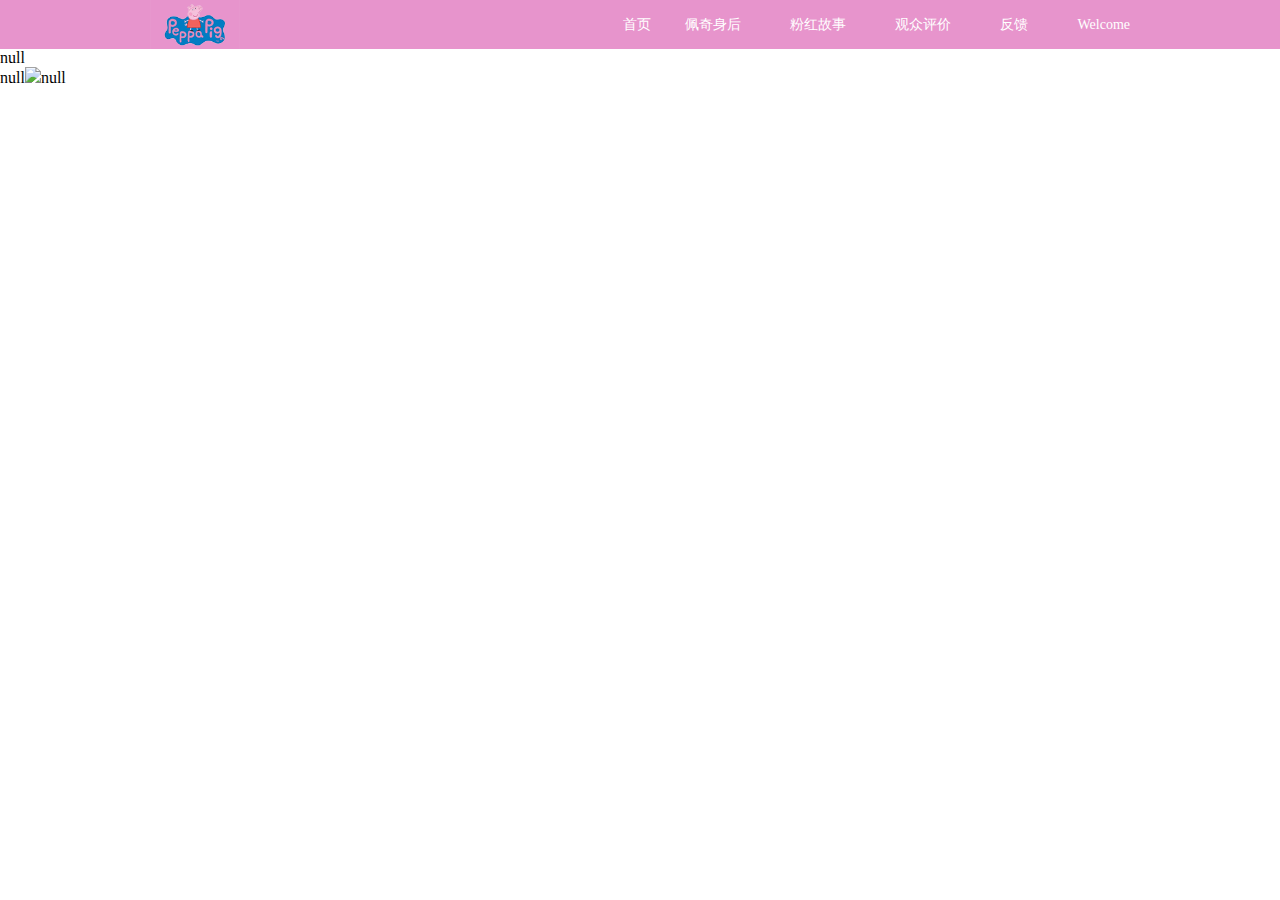
==== article.html @ 0db0c7a7 "init" ====
<!DOCTYPE html>
<html lang="en">

<head>
    <meta charset="UTF-8">
    <title>luo's homework</title>
</head>

<body>
<div class="header_on">
    <div id="header">
        <img class="main shake-slow" src="img/logo.png">

        <div class="menu">
            <a href="index.html">首页</a>

            <div class="top_bar">
                <a href="behind.html">佩奇身后</a>
                <p class="bar_list">
                    <a href="behind.html">团队</a>
                    <a href="behind.html">创作</a>
                    <a href="behind.html">奖项</a>
                </p>
            </div>
            <div class="top_bar">
                <a href="story.html">粉红故事</a>
                <p class="bar_list">
                    <a href="story.html">背景</a>
                    <a href="story.html">角色</a>
                    <a href="story.html">核心</a>
                    <a href="story.html">摘选</a>
                </p>
            </div>
            <div class="top_bar">
                <a href="comment.html">观众评价</a>
                <p class="bar_list">
                    <a href="story.html">收获</a>
                    <a href="story.html">笑声</a>
                    <a href="story.html">吐槽</a>
                </p>
            </div>
            <div class="top_bar">
                <a href="feedback.html">反馈</a>
                <p class="bar_list">
                    <a href="feedback.html">反馈</a>
                </p>
            </div>

            <a id="login" href="#">Welcome</a>
        </div>
    </div>
</div>

<div class="popup clear_float">
    <div class="close-wrapper">
        <button class="close">X</button>
    </div>
    <form method="get" action="http://localhost:8080/login">
        <div><label for="username">Username:</label> <input id="username" type="text" name="username" required></div>
        <div><label for="password">Password:</label> <input id="password" type="password" name="password" required></div>
        <input type="submit" value="Login/Register">
    </form>
</div>


<div class="the-article">
    <p id="articlecontent">

    </p>
</div>


<link rel="stylesheet" href="css/style.css">
<link rel="stylesheet" type="text/css" href="css/csshake/dist/csshake.min.css">
<script src="js/script.js"></script>
<script>
    (function() {
        let str = '<p class="title">' + localStorage.getItem('title') + '</p><p class="content">'+localStorage.getItem('text1')+'<img src="' + localStorage.getItem('img') + '" />' + localStorage.getItem('text2') + '</p>';
        console.log(str);
        let content = document.getElementById('articlecontent');
        console.log(content);
        content.innerHTML = str;
    }());
</script>
</body>
</html>
---- css/style.css ----
* {
    margin: 0;
    padding: 0;
}

ul,li {
    list-style: none;
}

a {
    text-decoration:none
}

body {
   width: 100%;
    height: 100%;
}

h3 {
    font-weight: normal;
}


.clear_float::after{
    content: '';
    display: block;
    clear: both;
}

.header_on {
    height: 49px;
    background-color: #e794cc;
    min-width: 980px;
}

#header {
    position: relative;
    height: 49px;
    width: 980px;
    margin: 0 auto;
}

#header a {
    color: #ffffff;
}

#header .main {
    position: absolute;
    margin-top: -5px;
    height: 60px;
    width: 90px;
    text-align: left;
    line-height: 30px;
}

#header .menu {
    position: absolute;
    top: 9px;
    right: 0;
    width: 600px;
    height: 30px;
    text-align: right;
    line-height: 30px;
}

.top_bar {
    display: inline-block;
    padding-right: 15px;
}

.bar_list {
    position: absolute;
    background-color: #fff6fe;
    width: 100px;
    z-index: 3;
    margin-top: -7px;
    margin-left: 5px;
    display: none;
}

.bar_list a {
    position: relative;
    color: #f7b7c0 !important;
    margin-right: 35px;

}

.top_bar:hover .bar_list {
    display: block;
}

#header .menu a {
    margin-left: 30px;
    font-size: 14px;
}

#content {
    background-color: #fff6fe;
}

#content_body {
    position: relative;
    margin: 0 auto;
    padding: 130px;
    /*width: 1240px;*/
    height: 20%;
}

.slider-container {
    position: relative;
    width: 100%;
}

.slider {
    padding-bottom: 648px;
}

.slider-item{
    padding-bottom: 660px;
}

.slider-item{
    position: absolute;
    width: 100%;
    background-size: 100% 100%;
    animation-timing-function: linear;
    animation-name: fade;
    animation-iteration-count: infinite;
    background-repeat: no-repeat;
}

.focus-container {
    position: relative;
    z-index: 7;
    margin: 0 auto;
    left: 0;
    right: 0;
}

.slider-item + .slider-item {
    opacity: 0;
}

.focus-container li {
    width: 10px;
    height: 10px;
    border-radius: 50%;
    float: left;
    margin-right: 10px;
    background: #fff;
}

.focus-item {
    width: 100%;
    height: 100%;
    border-radius: inherit;
    animation-timing-function: linear;
    animation-name: fade;
    animation-iteration-count: infinite;
}

.focus-item2, .focus-item3, .focus-item4, .focus-item5 {
    opacity: 0;
}

.focus-container ul {
    margin-left: 46%;
}

.focus-container {
    bottom: 20px;
}

.focus-item {
    background: #51B1D9;
}

.slider-item,.focus-item {
    animation-duration: 20s;
}
.slider-item1,.focus-item1 {
    animation-delay: -1s;
}
.slider-item2,.focus-item2 {
    animation-delay: 3s;
}
.slider-item3,.focus-item3 {
    animation-delay: 7s;
}
.slider-item4,.focus-item4 {
    animation-delay: 11s;
}
.slider-item5,.focus-item5 {
    animation-delay: 15s;
}

@keyframes fade {
    0%{
        opacity: 0;
        z-index: 2;
    }
    5%{
        opacity: 1;
        z-index: 1;
    }
    20%{
        opacity: 1;
        z-index: 1;
    }
    25%{
        opacity: 0;
        z-index: 0;
    }
    100%{
        opacity: 0;
        z-index: 0;
    }
}

.slider-item1 {
    background-image: url(../img/pig1.jpg);
}

.slider-item2 {
    background-image: url(../img/pig2.jpg);
}

.slider-item3 {
    background-image: url(../img/pig3.jpg);
}

.slider-item4 {
    background-image: url(../img/pig4.jpg);
}

.slider-item5 {
    background-image: url(../img/pig5.jpg);
}

.banners_li {
    display: list-item;
    width: 33.33%;
    text-align: left;
    float: left;
}

.banners_li a {
    display: block;
    text-align: center;
    border-right: 1px solid #E1E1E1;
}

.banners_li a div {
    display: inline-block;
    cursor: pointer;
    zoom: 1;
}

.banners_li_last a {
    border-right: none;
}

#content a img {
    margin-right: 24px;
}

#content a h3 {
    font-size: 20px;
    color: #333333;
    line-height: 28px;
    text-align: left;
    cursor: pointer;
}

#content a p {
    font-size: 14px;
    color: #939393;
    line-height: 28px;
    text-align: left;
    cursor: pointer;
}

#content a:hover {
    color: #f78200;
}

.footer_on {
    background-color: #fff6fe;
}

.footer {
    margin: 0 auto;
    padding-top: 60px;
    border-top: 1px solid #e1e1e1;
}

.footer_links {
    text-align: center;
    margin-bottom: 15px;
}

.footer_links li {
    display: inline-block;
    width: 110px;
    border-right: 1px solid #d9d9d9;
    line-height: 14px;
    height: 14px;
    zoom: 1;
}

.footer_links a:hover {
    color: #f78200;
    text-decoration: underline;
}

.footer_links li a {
    color: #858585;
    font-size: 14px;
}

.footer_links li.language_list {
    border-right: none;
    position: relative;
}

.languages {
    position: absolute;
    z-index: 3;
    left: -1px;
    right: -15px;
    bottom: -13px;
    background: white url(../img/arrow.png) no-repeat 92px 138px;
    display: none;
}

.lg_container {
    width: 112px;
    height: 28px;
}

.lg_container:hover .languages{
    display: block;
}

.languages a {
    display: inline-block;
    width: 110px;
    padding-right: 15px;
    padding-left: 1px;
    line-height: 40px;
    color: #8d8d8d;
    font-size: 14px;
}

.language_list:after {
    content: "";
    display: block;
    width: 8px;
    height: 7px;
    position: absolute;
    right: 10px;
    bottom: 3px;
    z-index: 2;
    background: url(../img/arrow.png) no-repeat left bottom;
}

.copyright {
    line-height: 20px;
    color: #c5c6c8;
    font-size: 11px;
    text-align: center;
}

.popup {
    background: rgba(255,255,255, .8);
    position: fixed;
    top: 50%;
    left: 50%;
    transform: translate(-50%, -50%);
    z-index: 999;
    opacity: 0;
    pointer-events: none;
    transition: opacity .3s ease-in-out;
    padding: 30px;


}

.popup.show {
    opacity: 1;
    pointer-events: auto;
}

.popup .close-wrapper {
    display: flex;
    justify-content: flex-end;
    margin-bottom: 15px;
}

.popup .close-wrapper .close {
    background: #e794cc;
    color: #fff;
    border: none;
    outline: none;
    padding: 5px;
}

.popup form input[type="submit"] {
    float: right;
    margin-top: 15px;
    background: #e794cc;
    color: #fff;
    border: none;
    outline: none;
    padding: 5px;
}

.popup form > div {
    display: flex;
}

.popup form > div > * {
    flex: 1;
}
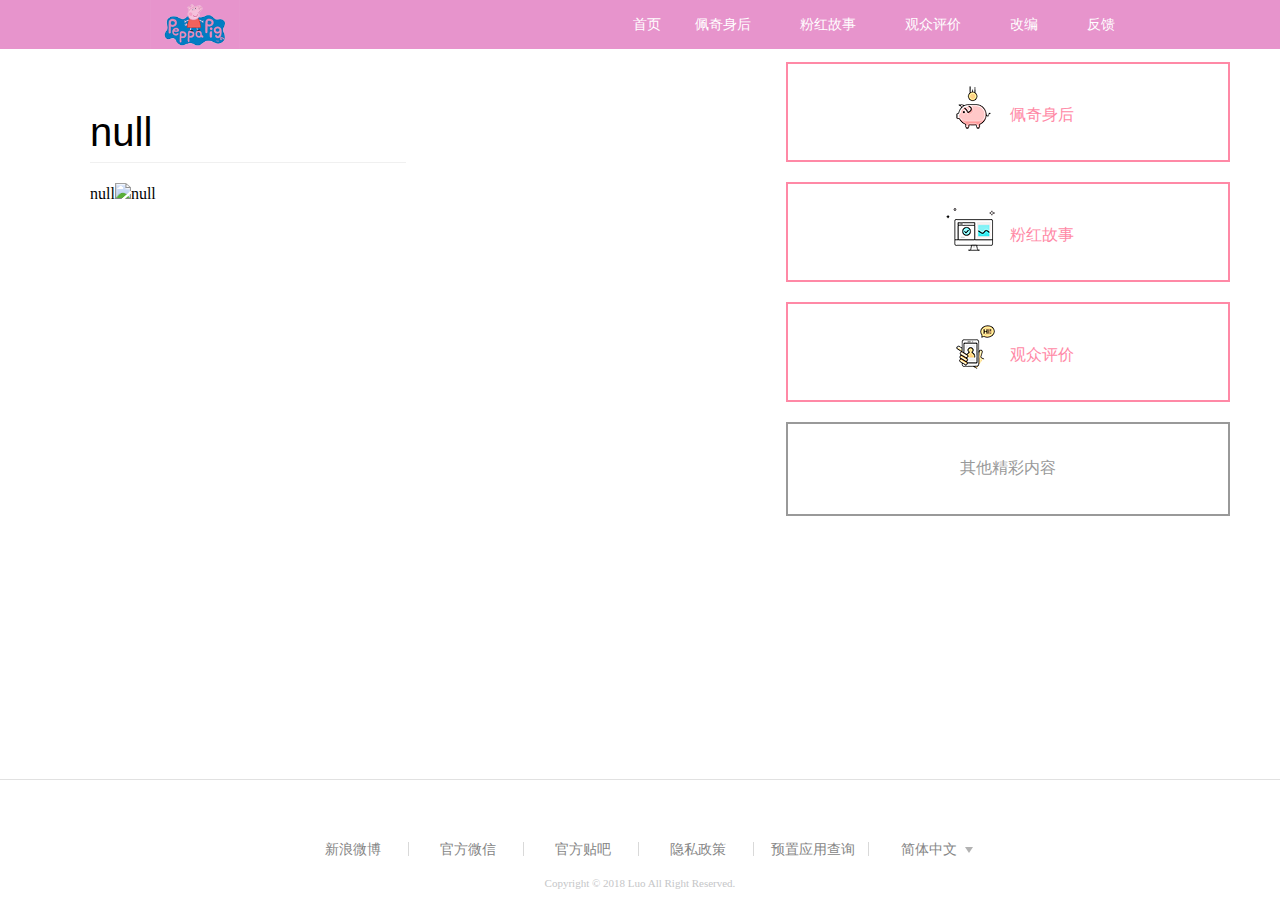
==== commit abbfd514: "update" ====
--- a/article.html
+++ b/article.html
@@ -9,7 +9,7 @@
 <body>
 <div class="header_on">
     <div id="header">
-        <img class="main shake-slow" src="img/logo.png">
+        <img id="login" class="main shake-chunk" src="img/logo.png">
 
         <div class="menu">
             <a href="index.html">首页</a>
@@ -20,6 +20,7 @@
                     <a href="behind.html">团队</a>
                     <a href="behind.html">创作</a>
                     <a href="behind.html">奖项</a>
+                    <a href="behind.html">关联</a>
                 </p>
             </div>
             <div class="top_bar">
@@ -34,19 +35,24 @@
             <div class="top_bar">
                 <a href="comment.html">观众评价</a>
                 <p class="bar_list">
-                    <a href="story.html">收获</a>
-                    <a href="story.html">笑声</a>
-                    <a href="story.html">吐槽</a>
+                    <a href="comment.html">收获</a>
+                    <a href="comment.html">笑声</a>
+                    <a href="comment.html">吐槽</a>
+                    <a href="comment.html">憧憬</a>
                 </p>
             </div>
             <div class="top_bar">
-                <a href="feedback.html">反馈</a>
+                <a href="video.html">改编</a>
                 <p class="bar_list">
-                    <a href="feedback.html">反馈</a>
+                    <a href="video.html">视频</a>
                 </p>
             </div>
-
-            <a id="login" href="#">Welcome</a>
+            <div class="top_bar">
+                <a target="_blank" href="feedback.html">反馈</a>
+                <p class="bar_list">
+                    <a target="_blank" href="feedback.html">反馈</a>
+                </p>
+            </div>
         </div>
     </div>
 </div>
@@ -57,28 +63,72 @@
     </div>
     <form method="get" action="http://localhost:8080/login">
         <div><label for="username">Username:</label> <input id="username" type="text" name="username" required></div>
-        <div><label for="password">Password:</label> <input id="password" type="password" name="password" required></div>
+        <div><label for="password">Password:</label> <input id="password" type="password" name="password" required>
+        </div>
         <input type="submit" value="Login/Register">
     </form>
 </div>
 
+<div class="article-main">
+    <div id="the-article">
+    </div>
+    <div class="sidebar">
+        <a class="button" href="behind.html">
+            <img src="img/icon1.png">
+            <span>佩奇身后</span>
+        </a>
+        <a class="button" href="story.html">
+            <img src="img/icon2.png">
+            <span>粉红故事</span>
+        </a>
+        <a class="button" href="comment.html">
+            <img src="img/icon3.png">
+            <span>观众评价</span>
+        </a>
+        <a class="button button_last" href="index.html">
+            <span class="last-span">其他精彩内容</span>
+        </a>
+    </div>
+</div>
 
-<div class="the-article">
-    <p id="articlecontent">
+<div class="footer_on" style="background-color: #fff">
+    <div class="footer">
+        <ul class="footer_links">
+            <li><a target="_blank" href="http://weibo.com">新浪微博</a></li>
+            <li class="weixin"><a href="javascript:void(0);">官方微信</a></li>
+            <li><a target="_blank" href="http://tieba.baidu.com">官方贴吧</a></li>
+            <li><a target="_blank" href="#">隐私政策</a></li>
+            <li><a target="_blank" href="#">预置应用查询</a></li>
+            <li class="language_list">
+                <div class="lg_container">
+                    <a target="_blank" href="#">简体中文</a>
 
-    </p>
+                    <p class="languages" style="background-position: 92px 177px;bottom: -14px;">
+                        <a target="_blank" href="#">English</a>
+                        <a target="_blank" href="#">Русский</a>
+                        <a target="_blank" href="#">繁體台湾</a>
+                        <a target="_blank" href="#">繁體香港</a>
+                        <a target="_blank" href="#">Indian</a>
+                        <a target="_blank" href="#">简体中文</a>
+                    </p>
+                </div>
+            </li>
+        </ul>
+        <p class="copyright">
+            Copyright © 2018 Luo All Right Reserved.
+        </p>
+    </div>
 </div>
 
 
 <link rel="stylesheet" href="css/style.css">
-<link rel="stylesheet" type="text/css" href="css/csshake/dist/csshake.min.css">
+<link rel="stylesheet" href="css/article.css">
+<link rel="stylesheet" type="text/css" href="css/shake.css">
 <script src="js/script.js"></script>
 <script>
-    (function() {
-        let str = '<p class="title">' + localStorage.getItem('title') + '</p><p class="content">'+localStorage.getItem('text1')+'<img src="' + localStorage.getItem('img') + '" />' + localStorage.getItem('text2') + '</p>';
-        console.log(str);
-        let content = document.getElementById('articlecontent');
-        console.log(content);
+    (function () {
+        let str = '<p class="title">' + localStorage.getItem('title') + '</p><p class="content">' + localStorage.getItem('text1') + '<img src="' + localStorage.getItem('img') + '" />' + localStorage.getItem('text2') + '</p>';
+        let content = document.getElementById('the-article');
         content.innerHTML = str;
     }());
 </script>
--- a/css/style.css
+++ b/css/style.css
@@ -3,16 +3,16 @@
     padding: 0;
 }
 
-ul,li {
+ul, li {
     list-style: none;
 }
 
 a {
-    text-decoration:none
+    text-decoration: none
 }
 
 body {
-   width: 100%;
+    width: 100%;
     height: 100%;
 }
 
@@ -20,8 +20,7 @@
     font-weight: normal;
 }
 
-
-.clear_float::after{
+.clear_float::after {
     content: '';
     display: block;
     clear: both;
@@ -82,7 +81,6 @@
     position: relative;
     color: #f7b7c0 !important;
     margin-right: 35px;
-
 }
 
 .top_bar:hover .bar_list {
@@ -115,11 +113,11 @@
     padding-bottom: 648px;
 }
 
-.slider-item{
+.slider-item {
     padding-bottom: 660px;
 }
 
-.slider-item{
+.slider-item {
     position: absolute;
     width: 100%;
     background-size: 100% 100%;
@@ -175,43 +173,48 @@
     background: #51B1D9;
 }
 
-.slider-item,.focus-item {
+.slider-item, .focus-item {
     animation-duration: 20s;
 }
-.slider-item1,.focus-item1 {
+
+.slider-item1, .focus-item1 {
     animation-delay: -1s;
 }
-.slider-item2,.focus-item2 {
+
+.slider-item2, .focus-item2 {
     animation-delay: 3s;
 }
-.slider-item3,.focus-item3 {
+
+.slider-item3, .focus-item3 {
     animation-delay: 7s;
 }
-.slider-item4,.focus-item4 {
+
+.slider-item4, .focus-item4 {
     animation-delay: 11s;
 }
-.slider-item5,.focus-item5 {
+
+.slider-item5, .focus-item5 {
     animation-delay: 15s;
 }
 
 @keyframes fade {
-    0%{
+    0% {
         opacity: 0;
         z-index: 2;
     }
-    5%{
+    5% {
         opacity: 1;
         z-index: 1;
     }
-    20%{
+    20% {
         opacity: 1;
         z-index: 1;
     }
-    25%{
+    25% {
         opacity: 0;
         z-index: 0;
     }
-    100%{
+    100% {
         opacity: 0;
         z-index: 0;
     }
@@ -338,7 +341,7 @@
     height: 28px;
 }
 
-.lg_container:hover .languages{
+.lg_container:hover .languages {
     display: block;
 }
 
@@ -372,7 +375,7 @@
 }
 
 .popup {
-    background: rgba(255,255,255, .8);
+    background: rgba(255, 255, 255, .8);
     position: fixed;
     top: 50%;
     left: 50%;
@@ -383,7 +386,6 @@
     transition: opacity .3s ease-in-out;
     padding: 30px;
 
-
 }
 
 .popup.show {
--- a/css/article.css
+++ b/css/article.css
@@ -0,0 +1,94 @@
+.article-main {
+    height: 100%;
+    display: flex;
+    flex-direction: row;
+    margin: 40px;
+}
+
+.sidebar {
+    flex-basis: 200px;
+    height: 100%;
+    display: flex;
+    margin-top: -250px;
+    margin-left: 370px;
+    justify-content: center;
+    align-items: center;
+    align-content: center;
+    flex-wrap: wrap;
+    width: 60vw;
+    max-width: 1200px;
+    min-height: 100vh;
+}
+
+#the-article {
+    height: 100%;
+    max-width: 780px;
+    flex-basis: calc(100% - 200px);
+    padding-left: 50px;
+    padding-top: 20px;
+}
+
+#the-article .title {
+    font-size: 40px;
+    border-bottom: 1px solid #f0f0f0;
+    font-weight: 100;
+    line-height: 1.5;
+    margin: -7px 0 20px;
+    font-family: -apple-system, SF UI Display, Arial, PingFang SC, Hiragino Sans GB, Microsoft YaHei, WenQuanYi Micro Hei, sans-serif;
+}
+
+.sidebar a {
+    display: block;
+    flex-direction: column;
+    width: 400px;
+    color: #ff89a6;
+}
+
+.sidebar span {
+    bottom: 14px;
+    position: relative;
+}
+
+.sidebar .last-span {
+    top: 14px;
+    position: relative;
+}
+
+.button {
+    flex: 1 1 auto;
+    margin: 10px;
+    padding: 20px;
+    border: 2px solid #ff89a6;
+    text-align: center;
+    text-transform: uppercase;
+    position: relative;
+    overflow: hidden;
+    transition: 0.3s;
+}
+
+.button_last {
+    height: 50px;
+    border: 2px solid #999999 !important;
+    color: #999999 !important;
+}
+
+.button:after {
+    position: absolute;
+    transition: 0.3s;
+    content: '';
+    width: 0;
+    left: 50%;
+    bottom: 0;
+    height: 3px;
+    background: #ff89a6;
+}
+
+.button:hover {
+    cursor: pointer;
+    border-radius: 30px;
+}
+
+.button:hover:after {
+    left: 0;
+    width: 0;
+}--- a/css/shake.css
+++ b/css/shake.css
@@ -0,0 +1,235 @@
+.shake-chunk:hover, .shake-chunk {
+    animation-play-state: running;
+}
+
+@keyframes shake {
+    2% {
+        transform: translate(2.5px, 0.5px) rotate(1.5deg);
+    }
+    4% {
+        transform: translate(1.5px, -1.5px) rotate(1.5deg);
+    }
+    6% {
+        transform: translate(-1.5px, 1.5px) rotate(1.5deg);
+    }
+    8% {
+        transform: translate(-0.5px, 1.5px) rotate(1.5deg);
+    }
+    10% {
+        transform: translate(1.5px, 1.5px) rotate(1.5deg);
+    }
+    12% {
+        transform: translate(0.5px, 1.5px) rotate(-0.5deg);
+    }
+    14% {
+        transform: translate(-0.5px, 1.5px) rotate(1.5deg);
+    }
+    16% {
+        transform: translate(-0.5px, 1.5px) rotate(-0.5deg);
+    }
+    18% {
+        transform: translate(-1.5px, 2.5px) rotate(1.5deg);
+    }
+    20% {
+        transform: translate(-1.5px, 2.5px) rotate(-0.5deg);
+    }
+    22% {
+        transform: translate(0.5px, 1.5px) rotate(-0.5deg);
+    }
+    24% {
+        transform: translate(1.5px, 2.5px) rotate(0.5deg);
+    }
+    26% {
+        transform: translate(2.5px, 1.5px) rotate(1.5deg);
+    }
+    28% {
+        transform: translate(-1.5px, 2.5px) rotate(-0.5deg);
+    }
+    30% {
+        transform: translate(-1.5px, 1.5px) rotate(-0.5deg);
+    }
+    32% {
+        transform: translate(0.5px, -1.5px) rotate(-0.5deg);
+    }
+    34% {
+        transform: translate(-0.5px, 1.5px) rotate(-0.5deg);
+    }
+    36% {
+        transform: translate(0.5px, 2.5px) rotate(1.5deg);
+    }
+    38% {
+        transform: translate(1.5px, 0.5px) rotate(1.5deg);
+    }
+    40% {
+        transform: translate(-1.5px, 0.5px) rotate(1.5deg);
+    }
+    42% {
+        transform: translate(0.5px, -0.5px) rotate(-0.5deg);
+    }
+    44% {
+        transform: translate(0.5px, 2.5px) rotate(0.5deg);
+    }
+    46% {
+        transform: translate(-1.5px, -1.5px) rotate(0.5deg);
+    }
+    48% {
+        transform: translate(0.5px, -1.5px) rotate(0.5deg);
+    }
+    50% {
+        transform: translate(2.5px, 2.5px) rotate(1.5deg);
+    }
+    52% {
+        transform: translate(-0.5px, -0.5px) rotate(1.5deg);
+    }
+    54% {
+        transform: translate(2.5px, 2.5px) rotate(1.5deg);
+    }
+    56% {
+        transform: translate(-0.5px, 1.5px) rotate(-0.5deg);
+    }
+    58% {
+        transform: translate(1.5px, 1.5px) rotate(1.5deg);
+    }
+    60% {
+        transform: translate(2.5px, 0.5px) rotate(-0.5deg);
+    }
+    62% {
+        transform: translate(2.5px, 2.5px) rotate(-0.5deg);
+    }
+    64% {
+        transform: translate(-1.5px, -1.5px) rotate(-0.5deg);
+    }
+    66% {
+        transform: translate(-1.5px, 2.5px) rotate(1.5deg);
+    }
+    68% {
+        transform: translate(-0.5px, 1.5px) rotate(-0.5deg);
+    }
+    70% {
+        transform: translate(1.5px, -1.5px) rotate(-0.5deg);
+    }
+    72% {
+        transform: translate(-1.5px, -0.5px) rotate(0.5deg);
+    }
+    74% {
+        transform: translate(2.5px, 1.5px) rotate(-0.5deg);
+    }
+    76% {
+        transform: translate(0.5px, -0.5px) rotate(1.5deg);
+    }
+    78% {
+        transform: translate(-1.5px, 1.5px) rotate(1.5deg);
+    }
+    80% {
+        transform: translate(1.5px, -1.5px) rotate(0.5deg);
+    }
+    82% {
+        transform: translate(1.5px, 1.5px) rotate(-0.5deg);
+    }
+    84% {
+        transform: translate(0.5px, 2.5px) rotate(-0.5deg);
+    }
+    86% {
+        transform: translate(1.5px, 2.5px) rotate(1.5deg);
+    }
+    88% {
+        transform: translate(0.5px, -0.5px) rotate(0.5deg);
+    }
+    90% {
+        transform: translate(-0.5px, 0.5px) rotate(-0.5deg);
+    }
+    92% {
+        transform: translate(-0.5px, 1.5px) rotate(-0.5deg);
+    }
+    94% {
+        transform: translate(-0.5px, -0.5px) rotate(-0.5deg);
+    }
+    96% {
+        transform: translate(0.5px, 0.5px) rotate(0.5deg);
+    }
+    98% {
+        transform: translate(1.5px, -0.5px) rotate(0.5deg);
+    }
+    0%, 100% {
+        transform: translate(0, 0) rotate(0);
+    }
+}
+
+.shake:hover,
+.shake-trigger:hover .shake, .shake.shake-freeze, .shake.shake-constant {
+    animation-name: shake;
+    animation-duration: 100ms;
+    animation-timing-function: ease-in-out;
+    animation-iteration-count: infinite;
+}
+
+@keyframes shake-chunk {
+    2% {
+        transform: translate(-13px, 10px) rotate(3deg);
+    }
+    4% {
+        transform: translate(-10px, -11px) rotate(7deg);
+    }
+    6% {
+        transform: translate(2px, -4px) rotate(3deg);
+    }
+    8% {
+        transform: translate(-13px, -1px) rotate(6deg);
+    }
+    10% {
+        transform: translate(-9px, 1px) rotate(11deg);
+    }
+    12% {
+        transform: translate(8px, 4px) rotate(15deg);
+    }
+    14% {
+        transform: translate(3px, 15px) rotate(9deg);
+    }
+    16% {
+        transform: translate(-4px, -9px) rotate(-4deg);
+    }
+    18% {
+        transform: translate(3px, -12px) rotate(0deg);
+    }
+    20% {
+        transform: translate(11px, -4px) rotate(-9deg);
+    }
+    22% {
+        transform: translate(3px, -13px) rotate(5deg);
+    }
+    24% {
+        transform: translate(-7px, 7px) rotate(6deg);
+    }
+    26% {
+        transform: translate(3px, -9px) rotate(-13deg);
+    }
+    28% {
+        transform: translate(1px, 4px) rotate(13deg);
+    }
+    30% {
+        transform: translate(-2px, 5px) rotate(13deg);
+    }
+    32% {
+        transform: translate(-6px, -5px) rotate(-11deg);
+    }
+    34% {
+        transform: translate(-6px, -10px) rotate(-11deg);
+    }
+    36% {
+        transform: translate(-12px, 13px) rotate(-14deg);
+    }
+    38% {
+        transform: translate(6px, -8px) rotate(7deg);
+    }
+    0%, 40%, 100% {
+        transform: translate(0, 0) rotate(0);
+    }
+}
+
+.shake-chunk:hover,
+.shake-trigger:hover .shake-chunk, .shake-chunk.shake-freeze, .shake-chunk.shake-constant {
+    animation-name: shake-chunk;
+    animation-duration: 4s;
+    animation-timing-function: ease-in-out;
+    animation-iteration-count: infinite;
+}
